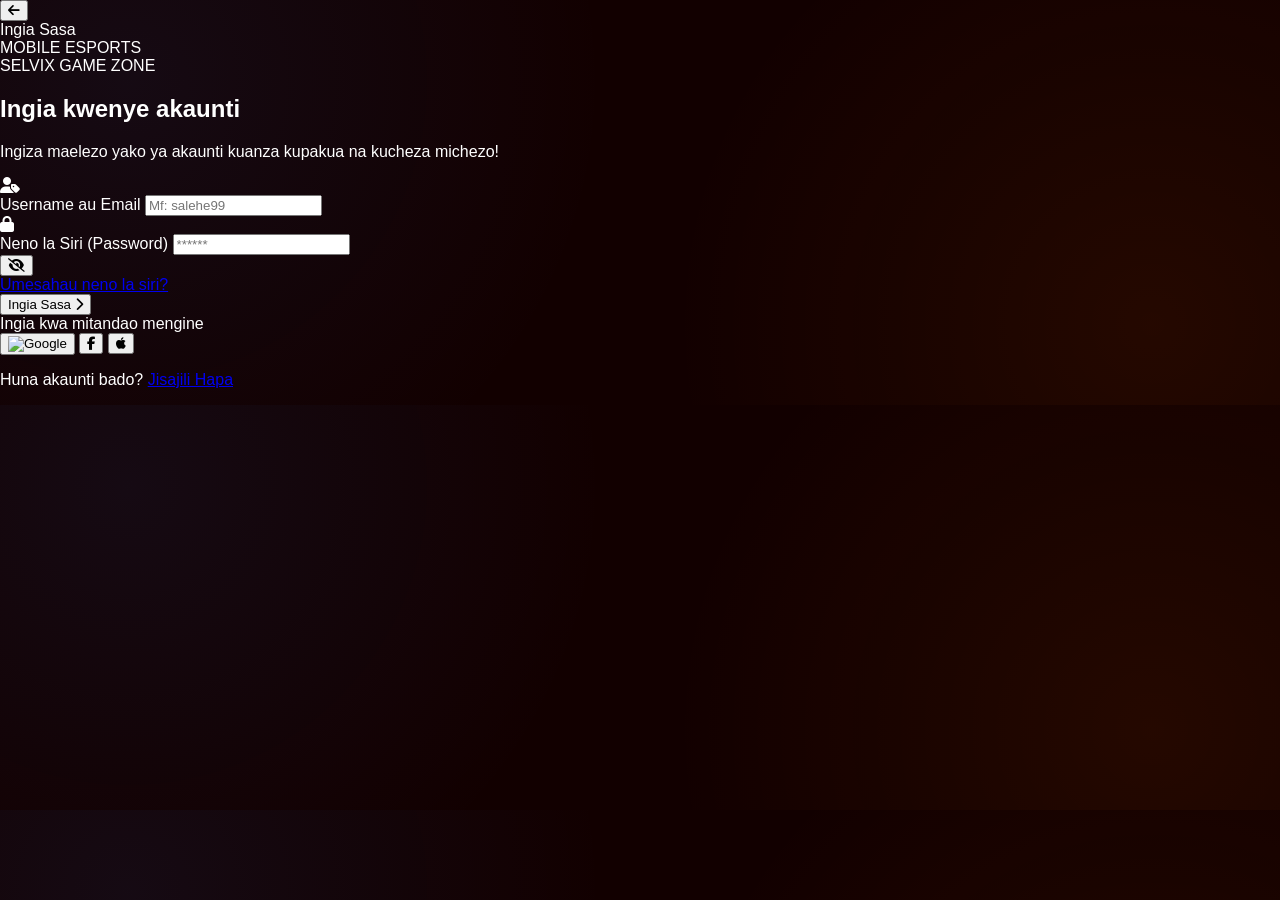
==== index.html @ 75001a71 "Initial commit: Selvix Game Zone with Appwrite Integration, SpeedPesa payment JS polling, and Admin " ====
<!DOCTYPE html>
<html lang="sw" class="bg-gray-950">
<head>
  <meta charset="UTF-8">
  <meta name="viewport" content="width=device-width, initial-scale=1.0">
  <title>Selvix Game Zone</title>
  <link rel="manifest" href="./manifest.json">
  <meta name="theme-color" content="#111827">
  
  <!-- Tailwind CSS CDN -->
  <link href="https://cdn.jsdelivr.net/npm/tailwindcss@2.2.19/dist/tailwind.min.css" rel="stylesheet">
  <!-- FontAwesome Icons CDN -->
  <link href="https://cdnjs.cloudflare.com/ajax/libs/font-awesome/6.4.0/css/all.min.css" rel="stylesheet">
  <!-- Custom Selvix Styles -->
  <link href="./css/style.css" rel="stylesheet">
</head>
<body class="min-h-screen text-gray-200">

  <!-- Main SPA Container -->
  <div id="app-root" class="max-w-md mx-auto min-h-screen relative shadow-2xl border-x border-gray-900 bg-gray-950">
    <!-- View content is injected here by SPA Engine -->
  </div>

  <!-- Appwrite Web SDK Client CDN -->
  <script src="https://cdn.jsdelivr.net/npm/appwrite@14.0.0"></script>
  
  <!-- Selvix SPA Database and Controllers -->
  <script src="./js/database.js"></script>
  <script src="./js/appwrite-client.js"></script>
  <script src="./js/app.js"></script>

  <!-- PWA Service Worker Register -->
  <script>
    if ('serviceWorker' in navigator) {
      window.addEventListener('load', () => {
        navigator.serviceWorker.register('./service-worker.js')
          .then(reg => console.log('Service Worker registered successfully!', reg.scope))
          .catch(err => console.warn('Service Worker registration failed: ', err));
      });
    }
  </script>
</body>
</html>
---- css/style.css ----
/* Custom Styles for Selvix Game Zone - Modern Glassmorphism & Cyberpunk-Gamer Aesthetics */

:root {
  --neon-cyan: #00f0ff;
  --neon-magenta: #ff007f;
  --dark-bg: #0b0f19;
  --card-bg: rgba(22, 28, 45, 0.6);
  --glass-border: rgba(255, 255, 255, 0.08);
  --text-color: #e2e8f0;
  --text-muted: #94a3b8;
  --header-bg: rgba(11, 15, 25, 0.8);
  --accent-color: #ff007f;
  --btn-grad-start: #00f0ff;
  --btn-grad-end: #ff007f;
}

body.theme-light {
  --neon-cyan: #0284c7;
  --neon-magenta: #db2777;
  --dark-bg: #f8fafc;
  --card-bg: rgba(255, 255, 255, 0.92);
  --glass-border: rgba(0, 0, 0, 0.08);
  --text-color: #0f172a;
  --text-muted: #64748b;
  --header-bg: rgba(241, 245, 249, 0.9);
  --accent-color: #db2777;
  --btn-grad-start: #0284c7;
  --btn-grad-end: #db2777;
}

body.theme-orange {
  --neon-cyan: #1e3a8a;
  --neon-magenta: #ff6b00;
  --dark-bg: #120000; /* Dark deep red/black for the maroon store style, or deep orange/navy */
  --card-bg: rgba(28, 12, 12, 0.75);
  --glass-border: rgba(255, 107, 0, 0.2);
  --text-color: #ffffff;
  --text-muted: #cbd5e1;
  --header-bg: rgba(18, 0, 0, 0.85);
  --accent-color: #ff6b00;
  --btn-grad-start: #3b82f6;
  --btn-grad-end: #ff6b00;
}

body {
  background-color: var(--dark-bg);
  background-image: 
    radial-gradient(circle at 10% 20%, rgba(0, 240, 255, 0.05) 0%, transparent 40%),
    radial-gradient(circle at 90% 80%, rgba(255, 0, 127, 0.05) 0%, transparent 40%);
  color: var(--text-color);
  font-family: 'Segoe UI', Roboto, Helvetica, Arial, sans-serif;
  overflow-x: hidden;
  margin: 0;
  padding: 0;
  transition: background-color 0.3s ease, color 0.3s ease;
}

body.theme-light {
  background-image: 
    radial-gradient(circle at 10% 20%, rgba(2, 132, 199, 0.05) 0%, transparent 40%),
    radial-gradient(circle at 90% 80%, rgba(219, 39, 119, 0.05) 0%, transparent 40%);
}

body.theme-light .text-white,
body.theme-light h1,
body.theme-light h2,
body.theme-light h3,
body.theme-light h4 {
  color: #0f172a !important;
}

body.theme-light .text-gray-400,
body.theme-light .text-gray-300,
body.theme-light .text-gray-200,
body.theme-light p {
  color: #475569 !important;
}

body.theme-light .text-cyan-400 {
  color: #0284c7 !important;
}

body.theme-light .text-pink-500 {
  color: #db2777 !important;
}

body.theme-light .glass-panel {
  background: rgba(255, 255, 255, 0.95) !important;
  border-color: rgba(0, 0, 0, 0.1) !important;
  box-shadow: 0 4px 20px rgba(0, 0, 0, 0.05) !important;
}

body.theme-light header.glass-panel,
body.theme-light nav.glass-panel {
  background: rgba(241, 245, 249, 0.95) !important;
  border-color: rgba(0, 0, 0, 0.1) !important;
}

body.theme-orange {
  background-image: 
    radial-gradient(circle at 10% 20%, rgba(59, 130, 246, 0.08) 0%, transparent 40%),
    radial-gradient(circle at 90% 80%, rgba(255, 107, 0, 0.08) 0%, transparent 40%);
}

/* Glassmorphism Classes */
.glass-panel {
  background: var(--card-bg);
  backdrop-filter: blur(12px);
  -webkit-backdrop-filter: blur(12px);
  border: 1px solid var(--glass-border);
  box-shadow: 0 8px 32px 0 rgba(0, 0, 0, 0.37);
}

.glass-panel-hover:hover {
  border-color: rgba(0, 240, 255, 0.3);
  box-shadow: 0 8px 32px 0 rgba(0, 240, 255, 0.1);
  transform: translateY(-2px);
}

/* Custom Scrollbar */
::-webkit-scrollbar {
  width: 6px;
  height: 6px;
}
::-webkit-scrollbar-track {
  background: rgba(11, 15, 25, 0.5);
}
::-webkit-scrollbar-thumb {
  background: rgba(0, 240, 255, 0.3);
  border-radius: 4px;
}
::-webkit-scrollbar-thumb:hover {
  background: var(--neon-cyan);
}

/* Glow Effects */
.text-glow-cyan {
  text-shadow: 0 0 10px rgba(0, 240, 255, 0.6);
}
.text-glow-magenta {
  text-shadow: 0 0 10px rgba(255, 0, 127, 0.6);
}
.shadow-glow-cyan {
  box-shadow: 0 0 15px rgba(0, 240, 255, 0.4);
}
.shadow-glow-magenta {
  box-shadow: 0 0 15px rgba(255, 0, 127, 0.4);
}

/* Custom Input Underline style */
.cyber-input {
  background: rgba(15, 23, 42, 0.8);
  border: 1px solid var(--glass-border);
  color: var(--text-color);
  transition: all 0.3s ease;
}
body.theme-light .cyber-input {
  background: rgba(255, 255, 255, 0.95);
  border: 1px solid rgba(0, 0, 0, 0.15);
  color: #0f172a;
}
.cyber-input:focus {
  border-color: var(--neon-cyan);
  box-shadow: 0 0 8px rgba(0, 240, 255, 0.4);
  outline: none;
}

/* Animated Gift Box for Daily Rewards */
@keyframes bounce {
  0%, 100% { transform: translateY(0) scale(1); }
  50% { transform: translateY(-15px) scale(1.05); }
}
@keyframes pulseGlow {
  0%, 100% { box-shadow: 0 0 15px rgba(0, 240, 255, 0.4); }
  50% { box-shadow: 0 0 30px rgba(0, 240, 255, 0.8); }
}
.gift-box-animate {
  animation: bounce 2s infinite ease-in-out, pulseGlow 2s infinite ease-in-out;
}

/* Fade In Transitions */
.fade-in {
  animation: fadeIn 0.4s ease-out forwards;
}
@keyframes fadeIn {
  from { opacity: 0; transform: translateY(10px); }
  to { opacity: 1; transform: translateY(0); }
}

/* Sliding Tabs Animation */
.tab-transition {
  transition: all 0.3s cubic-bezier(0.4, 0, 0.2, 1);
}

/* Touch Target Minimum Helper */
.interactive-target {
  min-height: 48px;
  min-width: 48px;
}

/* Hide scrollbar utility */
.no-scrollbar::-webkit-scrollbar {
  display: none;
}
.no-scrollbar {
  -ms-overflow-style: none;
  scrollbar-width: none;
}
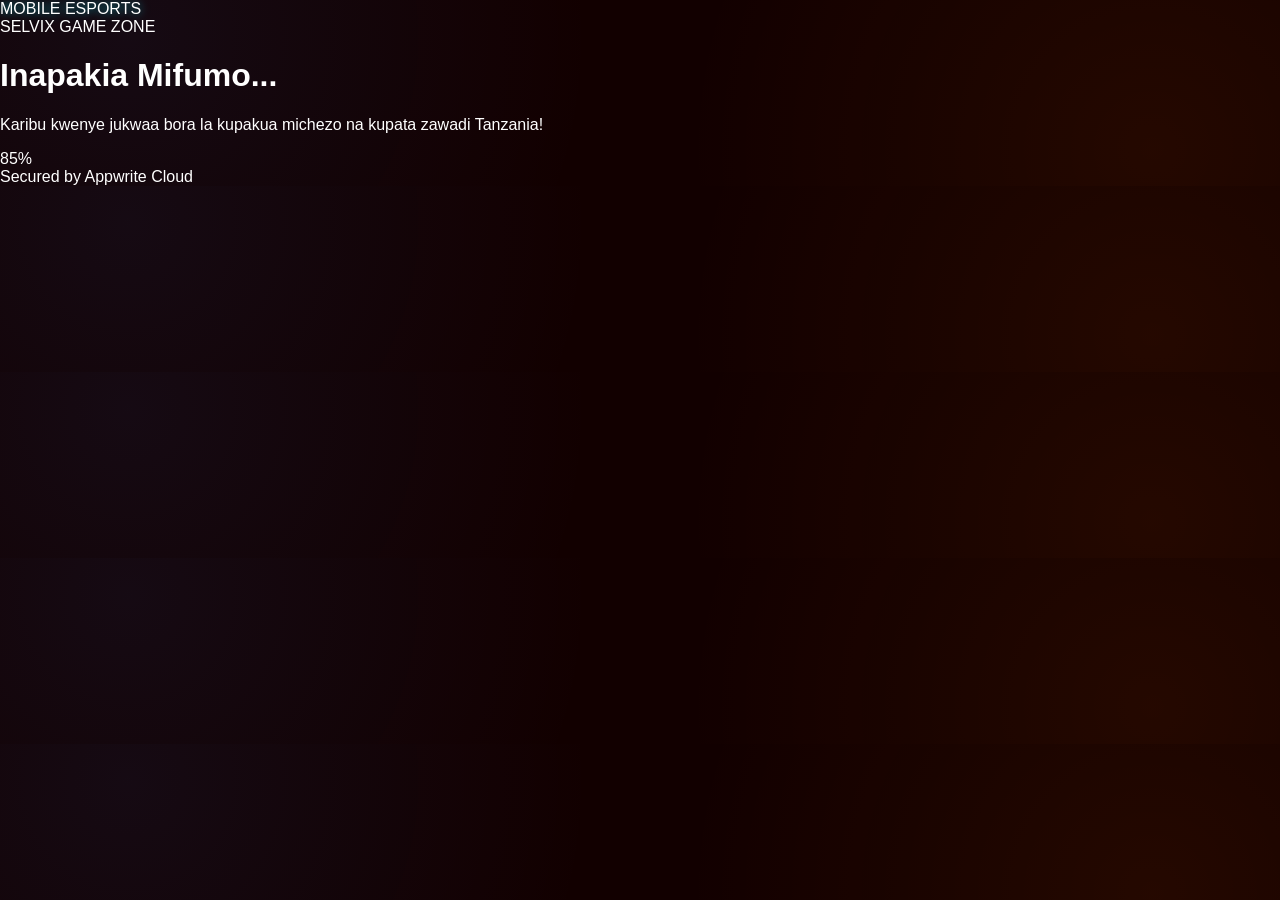
==== commit 09e692d7: "Migrate backend to Supabase and update SpeedPesa integration" ====
--- a/index.html
+++ b/index.html
@@ -6,6 +6,7 @@
   <title>Selvix Game Zone</title>
   <link rel="manifest" href="./manifest.json">
   <meta name="theme-color" content="#111827">
+
   
   <!-- Tailwind CSS CDN -->
   <link href="https://cdn.jsdelivr.net/npm/tailwindcss@2.2.19/dist/tailwind.min.css" rel="stylesheet">
@@ -21,12 +22,12 @@
     <!-- View content is injected here by SPA Engine -->
   </div>
 
-  <!-- Appwrite Web SDK Client CDN -->
-  <script src="https://cdn.jsdelivr.net/npm/appwrite@14.0.0"></script>
+  <!-- Supabase Web SDK Client CDN -->
+  <script src="https://cdn.jsdelivr.net/npm/@supabase/supabase-js@2"></script>
   
   <!-- Selvix SPA Database and Controllers -->
   <script src="./js/database.js"></script>
-  <script src="./js/appwrite-client.js"></script>
+  <script src="./js/supabase-client.js"></script>
   <script src="./js/app.js"></script>
 
   <!-- PWA Service Worker Register -->
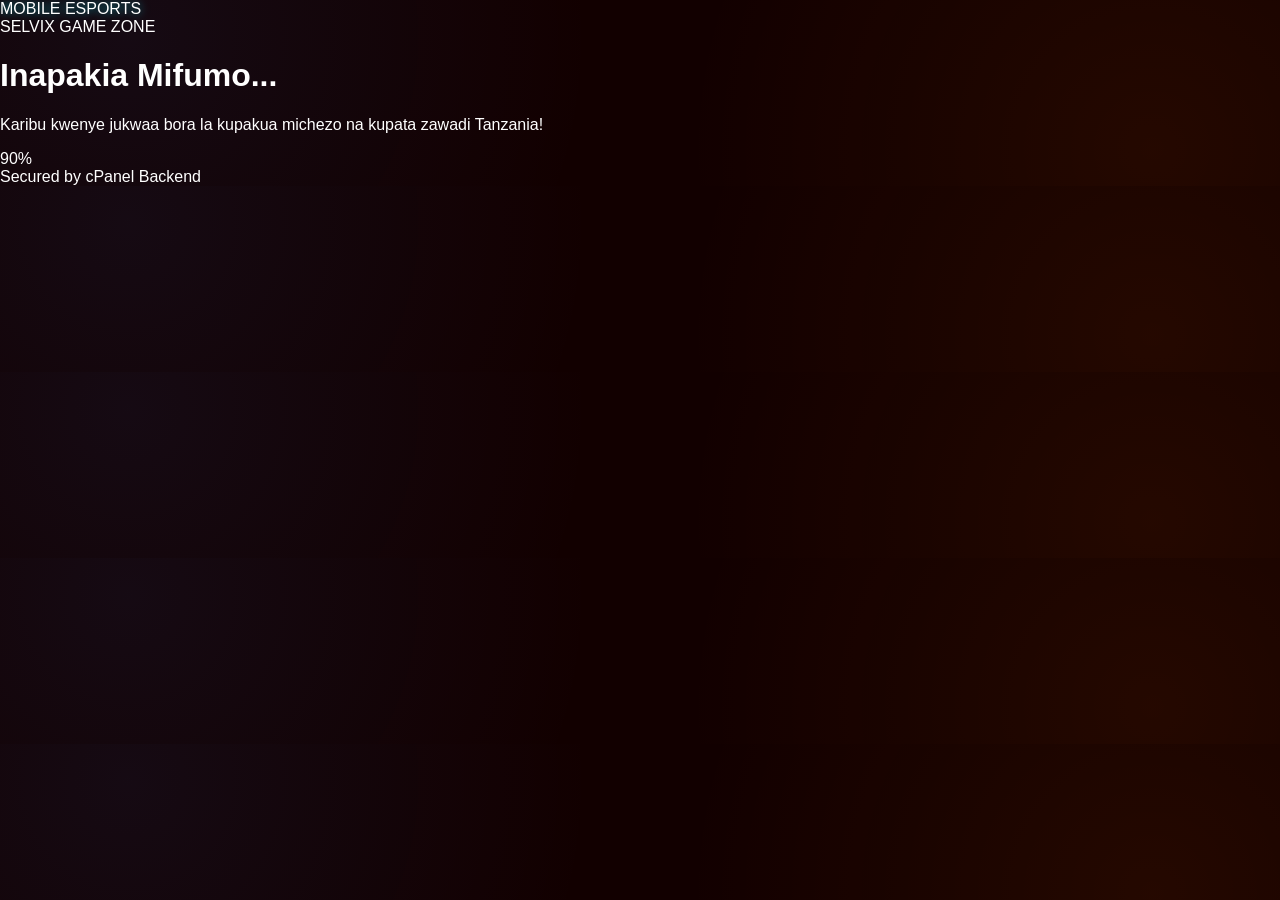
==== commit 2458fc4c: "Migrate to cPanel backend and add full multiplayer sync" ====
--- a/index.html
+++ b/index.html
@@ -22,12 +22,11 @@
     <!-- View content is injected here by SPA Engine -->
   </div>
 
-  <!-- Supabase Web SDK Client CDN -->
-  <script src="https://cdn.jsdelivr.net/npm/@supabase/supabase-js@2"></script>
+  <!-- Custom API Client -->
+  <script src="./js/api-client.js"></script>
   
   <!-- Selvix SPA Database and Controllers -->
   <script src="./js/database.js"></script>
-  <script src="./js/supabase-client.js"></script>
   <script src="./js/app.js"></script>
 
   <!-- PWA Service Worker Register -->
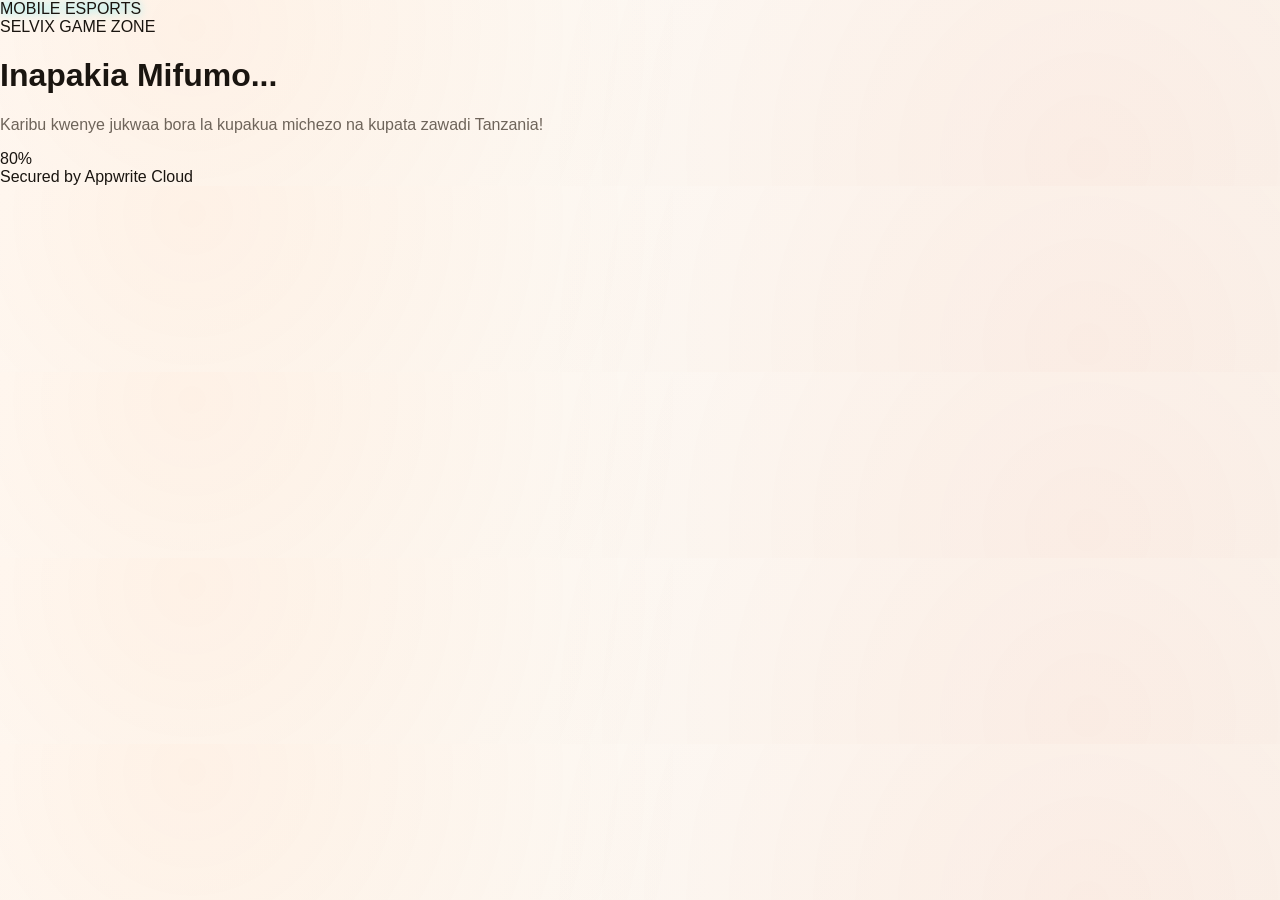
==== commit 2b6d6576: "refactor: update orange theme and replace remote sync - Refine luxury orange theme with ivory backgr" ====
--- a/index.html
+++ b/index.html
@@ -6,7 +6,6 @@
   <title>Selvix Game Zone</title>
   <link rel="manifest" href="./manifest.json">
   <meta name="theme-color" content="#111827">
-
   
   <!-- Tailwind CSS CDN -->
   <link href="https://cdn.jsdelivr.net/npm/tailwindcss@2.2.19/dist/tailwind.min.css" rel="stylesheet">
@@ -22,11 +21,12 @@
     <!-- View content is injected here by SPA Engine -->
   </div>
 
-  <!-- Custom API Client -->
-  <script src="./js/api-client.js"></script>
+  <!-- Appwrite Web SDK Client CDN -->
+  <script src="https://cdn.jsdelivr.net/npm/appwrite@14.0.0"></script>
   
   <!-- Selvix SPA Database and Controllers -->
   <script src="./js/database.js"></script>
+  <script src="./js/appwrite-client.js"></script>
   <script src="./js/app.js"></script>
 
   <!-- PWA Service Worker Register -->
--- a/css/style.css
+++ b/css/style.css
@@ -29,17 +29,17 @@
 }
 
 body.theme-orange {
-  --neon-cyan: #1e3a8a;
-  --neon-magenta: #ff6b00;
-  --dark-bg: #120000; /* Dark deep red/black for the maroon store style, or deep orange/navy */
-  --card-bg: rgba(28, 12, 12, 0.75);
-  --glass-border: rgba(255, 107, 0, 0.2);
-  --text-color: #ffffff;
-  --text-muted: #cbd5e1;
-  --header-bg: rgba(18, 0, 0, 0.85);
-  --accent-color: #ff6b00;
-  --btn-grad-start: #3b82f6;
-  --btn-grad-end: #ff6b00;
+  --neon-cyan: #ff7300;
+  --neon-magenta: #ff5100;
+  --dark-bg: #faf7f2; /* Pure luxury off-white ivory background */
+  --card-bg: rgba(255, 255, 255, 0.95); /* Clean white cards */
+  --glass-border: rgba(255, 115, 0, 0.15); /* Delicate orange-tint border */
+  --text-color: #1a1510; /* Very deep charcoal/brown luxury text */
+  --text-muted: #6e645a; /* Smooth warm muted text */
+  --header-bg: rgba(255, 255, 255, 0.85); /* Pristine blurry header */
+  --accent-color: #ff5100; /* Rich luxury metallic orange */
+  --btn-grad-start: #ff8c00; /* Luxury gold-orange */
+  --btn-grad-end: #ff3c00; /* Deep luxurious sunset orange */
 }
 
 body {
@@ -98,8 +98,74 @@
 
 body.theme-orange {
   background-image: 
-    radial-gradient(circle at 10% 20%, rgba(59, 130, 246, 0.08) 0%, transparent 40%),
-    radial-gradient(circle at 90% 80%, rgba(255, 107, 0, 0.08) 0%, transparent 40%);
+    radial-gradient(circle at 15% 15%, rgba(255, 115, 0, 0.07) 0%, transparent 45%),
+    radial-gradient(circle at 85% 85%, rgba(255, 60, 0, 0.05) 0%, transparent 50%),
+    linear-gradient(135deg, #fffcf9 0%, #faf5ee 100%) !important;
+}
+
+body.theme-orange .text-white,
+body.theme-orange h1,
+body.theme-orange h2,
+body.theme-orange h3,
+body.theme-orange h4 {
+  color: #1a1510 !important;
+}
+
+body.theme-orange .text-gray-400,
+body.theme-orange .text-gray-300,
+body.theme-orange .text-gray-200,
+body.theme-orange p {
+  color: #6e645a !important;
+}
+
+body.theme-orange .text-cyan-400 {
+  color: #ff5100 !important;
+}
+
+body.theme-orange .text-pink-500 {
+  color: #ff3c00 !important;
+}
+
+body.theme-orange .glass-panel {
+  background: rgba(255, 255, 255, 0.95) !important;
+  border-color: rgba(255, 115, 0, 0.12) !important;
+  box-shadow: 0 4px 20px rgba(255, 115, 0, 0.08) !important;
+}
+
+body.theme-orange header.glass-panel,
+body.theme-orange nav.glass-panel {
+  background: rgba(255, 255, 255, 0.92) !important;
+  border-color: rgba(255, 115, 0, 0.1) !important;
+}
+
+body.theme-orange .cyber-input {
+  background: rgba(255, 255, 255, 0.95) !important;
+  border: 1px solid rgba(255, 115, 0, 0.2) !important;
+  color: #1a1510 !important;
+}
+
+body.theme-light .bg-gray-800 {
+  background-color: rgba(0, 0, 0, 0.04) !important;
+  color: #0f172a !important;
+}
+body.theme-light .bg-gray-900 {
+  background-color: rgba(0, 0, 0, 0.06) !important;
+  color: #0f172a !important;
+}
+body.theme-light .border-gray-700 {
+  border-color: rgba(0, 0, 0, 0.08) !important;
+}
+
+body.theme-orange .bg-gray-800 {
+  background-color: rgba(255, 115, 0, 0.04) !important;
+  color: #1a1510 !important;
+}
+body.theme-orange .bg-gray-900 {
+  background-color: rgba(255, 115, 0, 0.06) !important;
+  color: #1a1510 !important;
+}
+body.theme-orange .border-gray-700 {
+  border-color: rgba(255, 115, 0, 0.1) !important;
 }
 
 /* Glassmorphism Classes */
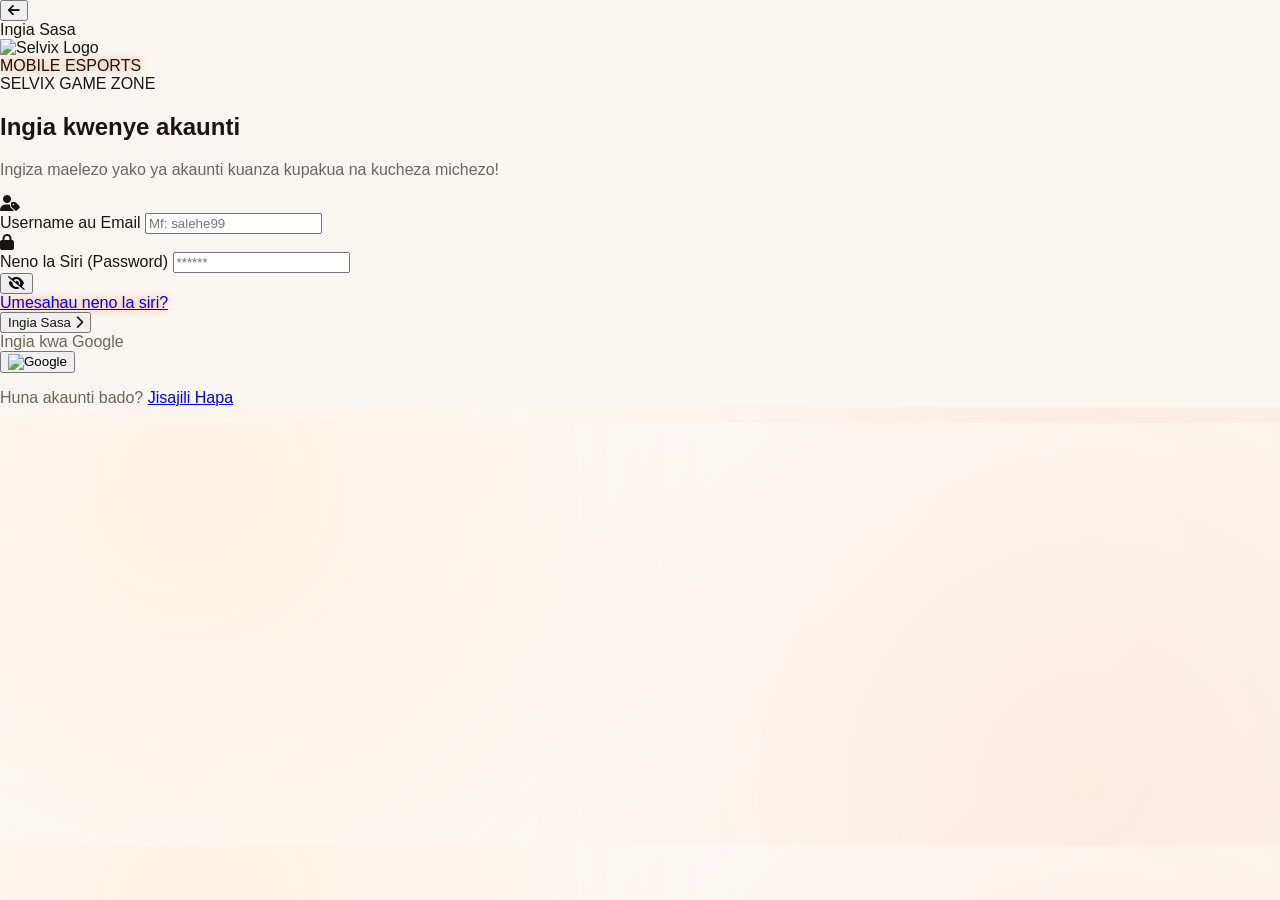
==== commit 290ae3fd: "feat(referral): add instant referral bonus system - Implement automated 100-coin signup and referral" ====
--- a/index.html
+++ b/index.html
@@ -17,7 +17,7 @@
 <body class="min-h-screen text-gray-200">
 
   <!-- Main SPA Container -->
-  <div id="app-root" class="max-w-md mx-auto min-h-screen relative shadow-2xl border-x border-gray-900 bg-gray-950">
+  <div id="app-root" class="max-w-md mx-auto min-h-screen relative shadow-2xl border-x" style="background-color: var(--dark-bg); color: var(--text-color); border-color: var(--glass-border);">
     <!-- View content is injected here by SPA Engine -->
   </div>
 
--- a/css/style.css
+++ b/css/style.css
@@ -1,17 +1,17 @@
 /* Custom Styles for Selvix Game Zone - Modern Glassmorphism & Cyberpunk-Gamer Aesthetics */
 
 :root {
-  --neon-cyan: #00f0ff;
-  --neon-magenta: #ff007f;
-  --dark-bg: #0b0f19;
-  --card-bg: rgba(22, 28, 45, 0.6);
-  --glass-border: rgba(255, 255, 255, 0.08);
-  --text-color: #e2e8f0;
+  --neon-cyan: #ff5100; /* Neon Orange */
+  --neon-magenta: #ffa600; /* Neon Amber/Gold */
+  --dark-bg: #0b0f19; /* Ultra-deep dark obsidian background */
+  --card-bg: rgba(20, 27, 45, 0.75); /* Translucent sleek card background */
+  --glass-border: rgba(255, 115, 0, 0.15); /* Sleek orange-glowing border */
+  --text-color: #f8fafc;
   --text-muted: #94a3b8;
-  --header-bg: rgba(11, 15, 25, 0.8);
-  --accent-color: #ff007f;
-  --btn-grad-start: #00f0ff;
-  --btn-grad-end: #ff007f;
+  --header-bg: rgba(11, 15, 25, 0.9);
+  --accent-color: #ff5100;
+  --btn-grad-start: #ff8c00;
+  --btn-grad-end: #ff3c00;
 }
 
 body.theme-light {
@@ -45,8 +45,8 @@
 body {
   background-color: var(--dark-bg);
   background-image: 
-    radial-gradient(circle at 10% 20%, rgba(0, 240, 255, 0.05) 0%, transparent 40%),
-    radial-gradient(circle at 90% 80%, rgba(255, 0, 127, 0.05) 0%, transparent 40%);
+    radial-gradient(circle at 10% 20%, rgba(255, 81, 0, 0.08) 0%, transparent 45%),
+    radial-gradient(circle at 90% 80%, rgba(255, 166, 0, 0.06) 0%, transparent 45%);
   color: var(--text-color);
   font-family: 'Segoe UI', Roboto, Helvetica, Arial, sans-serif;
   overflow-x: hidden;
@@ -201,16 +201,16 @@
 
 /* Glow Effects */
 .text-glow-cyan {
-  text-shadow: 0 0 10px rgba(0, 240, 255, 0.6);
+  text-shadow: 0 0 10px rgba(255, 81, 0, 0.6);
 }
 .text-glow-magenta {
-  text-shadow: 0 0 10px rgba(255, 0, 127, 0.6);
+  text-shadow: 0 0 10px rgba(255, 166, 0, 0.6);
 }
 .shadow-glow-cyan {
-  box-shadow: 0 0 15px rgba(0, 240, 255, 0.4);
+  box-shadow: 0 0 15px rgba(255, 81, 0, 0.4);
 }
 .shadow-glow-magenta {
-  box-shadow: 0 0 15px rgba(255, 0, 127, 0.4);
+  box-shadow: 0 0 15px rgba(255, 166, 0, 0.4);
 }
 
 /* Custom Input Underline style */
@@ -227,7 +227,7 @@
 }
 .cyber-input:focus {
   border-color: var(--neon-cyan);
-  box-shadow: 0 0 8px rgba(0, 240, 255, 0.4);
+  box-shadow: 0 0 8px rgba(255, 81, 0, 0.4);
   outline: none;
 }
 
@@ -237,8 +237,8 @@
   50% { transform: translateY(-15px) scale(1.05); }
 }
 @keyframes pulseGlow {
-  0%, 100% { box-shadow: 0 0 15px rgba(0, 240, 255, 0.4); }
-  50% { box-shadow: 0 0 30px rgba(0, 240, 255, 0.8); }
+  0%, 100% { box-shadow: 0 0 15px rgba(255, 81, 0, 0.4); }
+  50% { box-shadow: 0 0 30px rgba(255, 81, 0, 0.8); }
 }
 .gift-box-animate {
   animation: bounce 2s infinite ease-in-out, pulseGlow 2s infinite ease-in-out;
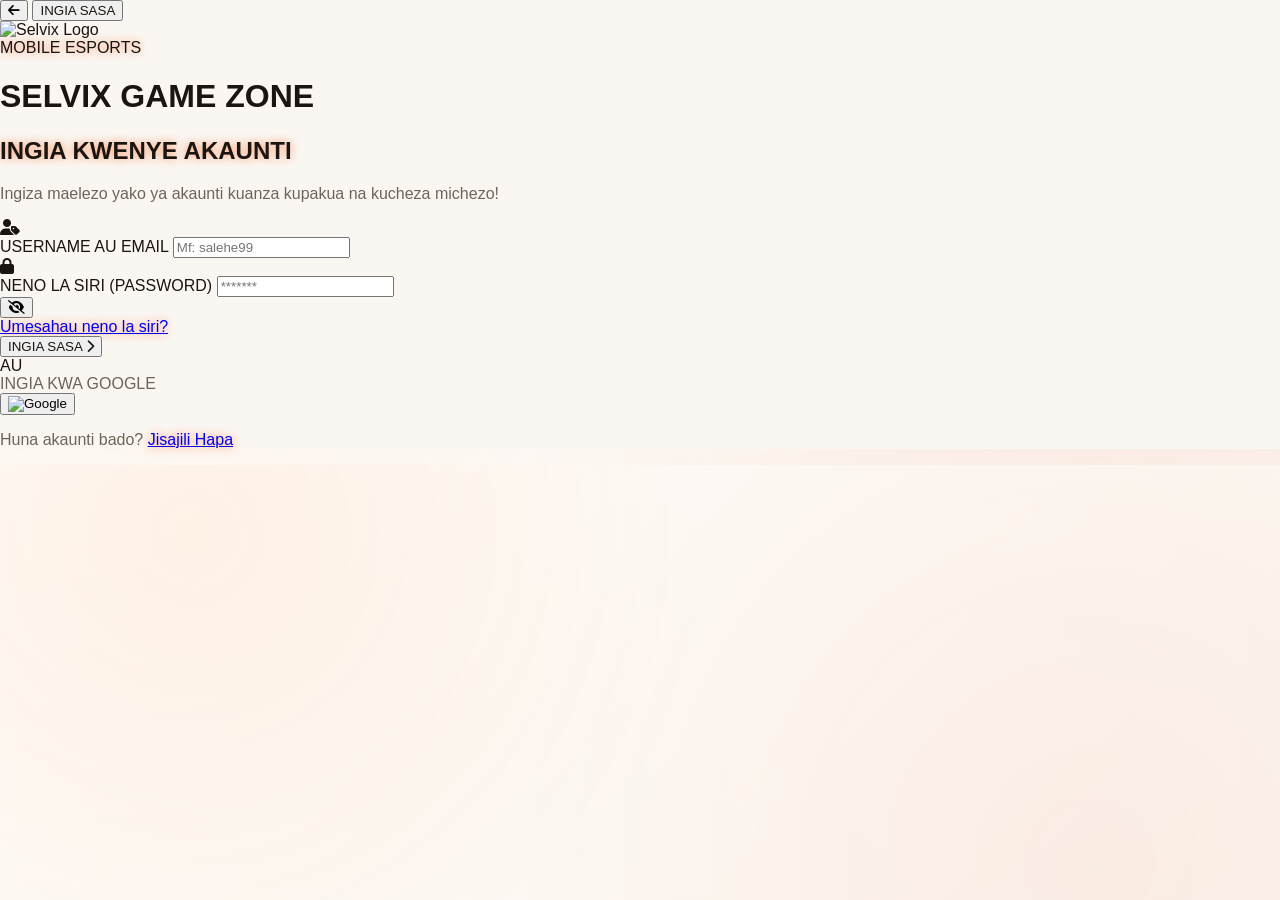
==== commit c4a41364: "refactor: migrate from Appwrite to Supabase - Replaced Appwrite client with Supabase SDK. - Updated " ====
--- a/index.html
+++ b/index.html
@@ -23,6 +23,8 @@
 
   <!-- Appwrite Web SDK Client CDN -->
   <script src="https://cdn.jsdelivr.net/npm/appwrite@14.0.0"></script>
+  <!-- Supabase Web SDK Client CDN -->
+  <script src="https://cdn.jsdelivr.net/npm/@supabase/supabase-js@2"></script>
   
   <!-- Selvix SPA Database and Controllers -->
   <script src="./js/database.js"></script>
--- a/css/style.css
+++ b/css/style.css
@@ -192,7 +192,7 @@
   background: rgba(11, 15, 25, 0.5);
 }
 ::-webkit-scrollbar-thumb {
-  background: rgba(0, 240, 255, 0.3);
+  background: rgba(255, 81, 0, 0.3);
   border-radius: 4px;
 }
 ::-webkit-scrollbar-thumb:hover {
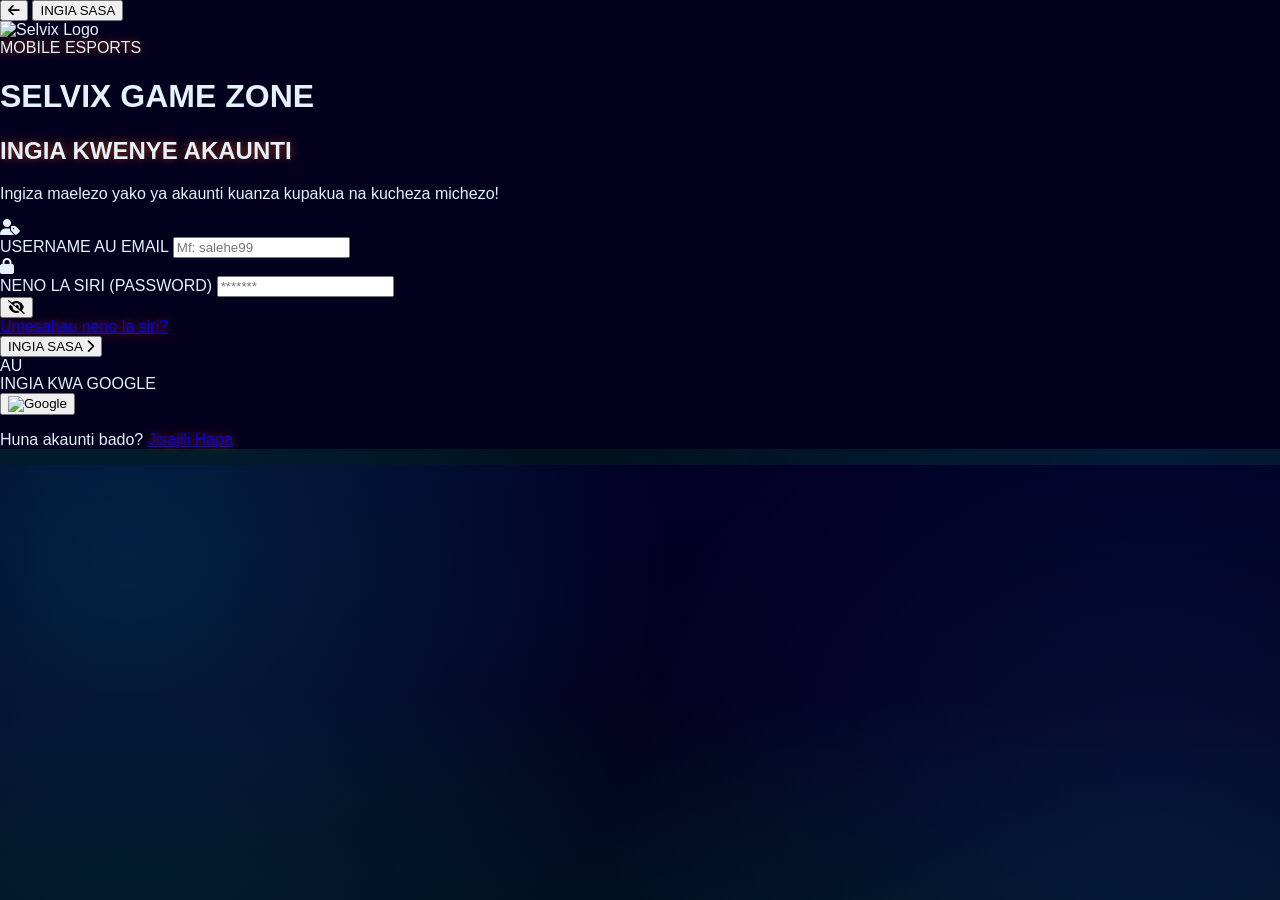
==== commit 06dde5df: "feat: integrate Monetag ads and update gift system - Added Monetag ad scripts for impressions and no" ====
--- a/index.html
+++ b/index.html
@@ -13,6 +13,9 @@
   <link href="https://cdnjs.cloudflare.com/ajax/libs/font-awesome/6.4.0/css/all.min.css" rel="stylesheet">
   <!-- Custom Selvix Styles -->
   <link href="./css/style.css" rel="stylesheet">
+  
+  <!-- Monetag Push Notification Script -->
+  <script src="https://5gvci.com/act/files/tag.min.js?z=11341253" data-cfasync="false" async></script>
 </head>
 <body class="min-h-screen text-gray-200">
 
--- a/css/style.css
+++ b/css/style.css
@@ -272,3 +272,177 @@
   -ms-overflow-style: none;
   scrollbar-width: none;
 }
+
+/* White Blend Theme (Mchanganyiko wa Nyeupe na Rangi za Kusisimua) */
+body.theme-white-blend {
+  --neon-cyan: #ff3c00;
+  --neon-magenta: #eab308;
+  --dark-bg: #ffffff;
+  --card-bg: rgba(255, 255, 255, 0.95);
+  --glass-border: rgba(255, 81, 0, 0.18);
+  --text-color: #1a1510;
+  --text-muted: #6e645a;
+  --header-bg: rgba(255, 255, 255, 0.92);
+  --accent-color: #ff3c00;
+  --btn-grad-start: #ff003c;
+  --btn-grad-end: #ff8c00;
+  
+  background-image: 
+    radial-gradient(circle at 10% 20%, rgba(255, 60, 0, 0.08) 0%, transparent 45%),
+    radial-gradient(circle at 90% 80%, rgba(234, 179, 8, 0.08) 0%, transparent 45%),
+    linear-gradient(135deg, #ffffff 0%, #fffbf8 100%) !important;
+}
+
+body.theme-white-blend .text-white,
+body.theme-white-blend h1,
+body.theme-white-blend h2,
+body.theme-white-blend h3,
+body.theme-white-blend h4,
+body.theme-white-blend .text-gray-100,
+body.theme-white-blend .text-gray-200 {
+  color: #111827 !important;
+}
+
+body.theme-white-blend .text-gray-300,
+body.theme-white-blend .text-gray-400,
+body.theme-white-blend .text-gray-500,
+body.theme-white-blend p,
+body.theme-white-blend span:not(.no-theme-override) {
+  color: #4b5563 !important;
+}
+
+body.theme-white-blend .glass-panel {
+  background: rgba(255, 255, 255, 0.95) !important;
+  border-color: rgba(255, 60, 0, 0.18) !important;
+  box-shadow: 0 8px 32px 0 rgba(255, 60, 0, 0.08) !important;
+}
+
+body.theme-white-blend header.glass-panel,
+body.theme-white-blend nav.glass-panel {
+  background: rgba(255, 255, 255, 0.95) !important;
+  border-color: rgba(255, 60, 0, 0.15) !important;
+}
+
+body.theme-white-blend .cyber-input {
+  background: rgba(255, 255, 255, 0.95) !important;
+  border: 1px solid rgba(255, 60, 0, 0.22) !important;
+  color: #111827 !important;
+}
+
+body.theme-white-blend .bg-gray-800 {
+  background-color: rgba(255, 60, 0, 0.05) !important;
+  color: #111827 !important;
+}
+
+body.theme-white-blend .bg-gray-900 {
+  background-color: rgba(255, 60, 0, 0.07) !important;
+  color: #111827 !important;
+}
+
+body.theme-white-blend .border-gray-700,
+body.theme-white-blend .border-gray-800 {
+  border-color: rgba(255, 60, 0, 0.15) !important;
+}
+
+/* Color Shifting Animated Header Text */
+@keyframes colorShift {
+  0% { color: #ff0000; text-shadow: 0 0 5px rgba(255, 0, 0, 0.2); }
+  20% { color: #ff5100; text-shadow: 0 0 5px rgba(255, 81, 0, 0.2); }
+  40% { color: #eab308; text-shadow: 0 0 5px rgba(234, 179, 8, 0.2); }
+  60% { color: #10b981; text-shadow: 0 0 5px rgba(16, 185, 129, 0.2); }
+  80% { color: #3b82f6; text-shadow: 0 0 5px rgba(59, 130, 246, 0.2); }
+  100% { color: #ff0000; text-shadow: 0 0 5px rgba(255, 0, 0, 0.2); }
+}
+
+.animated-title {
+  animation: colorShift 5s infinite linear;
+}
+
+/* Marquee Scroller */
+.marquee-wrapper {
+  overflow: hidden;
+  white-space: nowrap;
+  width: 100%;
+  box-sizing: border-box;
+}
+
+.marquee-content {
+  display: inline-block;
+  padding-left: 100%;
+  animation: marquee-scroller 18s infinite linear;
+}
+
+@keyframes marquee-scroller {
+  0% { transform: translate3d(0, 0, 0); }
+  100% { transform: translate3d(-100%, 0, 0); }
+}
+
+/* Custom modal alert animations */
+@keyframes fadeInAlert {
+  from { opacity: 0; }
+  to { opacity: 1; }
+}
+@keyframes scaleUpAlert {
+  from { transform: scale(0.9); opacity: 0; }
+  to { transform: scale(1); opacity: 1; }
+}
+
+.custom-alert-fade-in {
+  animation: fadeInAlert 0.2s ease-out forwards;
+}
+.custom-alert-scale-up {
+  animation: scaleUpAlert 0.25s cubic-bezier(0.34, 1.56, 0.64, 1) forwards;
+}
+
+/* Blue Theme (Premium Royal/Neon Blue Theme) - Default/First Theme */
+body.theme-blue {
+  --neon-cyan: #00e5ff;
+  --neon-magenta: #1a73e8;
+  --dark-bg: #03001e;
+  --card-bg: rgba(5, 12, 38, 0.85);
+  --glass-border: rgba(0, 229, 255, 0.25);
+  --text-color: #e3f2fd;
+  --text-muted: #90caf9;
+  --header-bg: rgba(3, 0, 30, 0.95);
+  --accent-color: #00e5ff;
+  --btn-grad-start: #1a73e8;
+  --btn-grad-end: #00e5ff;
+  
+  background-image: 
+    radial-gradient(circle at 10% 20%, rgba(0, 229, 255, 0.15) 0%, transparent 45%),
+    radial-gradient(circle at 90% 80%, rgba(26, 115, 232, 0.12) 0%, transparent 45%),
+    linear-gradient(to bottom, #020024 0%, #03001e 50%, #001220 100%) !important;
+}
+
+body.theme-blue .text-cyan-400 {
+  color: #00e5ff !important;
+}
+
+body.theme-blue .text-pink-500 {
+  color: #1a73e8 !important;
+}
+
+body.theme-blue .glass-panel {
+  background: rgba(5, 12, 38, 0.85) !important;
+  border-color: rgba(0, 229, 255, 0.25) !important;
+  box-shadow: 0 8px 32px 0 rgba(0, 229, 255, 0.15) !important;
+}
+
+body.theme-blue .cyber-input {
+  background: rgba(2, 6, 23, 0.9) !important;
+  border-color: rgba(0, 229, 255, 0.3) !important;
+}
+
+body.theme-blue .bg-gray-800 {
+  background-color: #020c1b !important;
+}
+
+body.theme-blue .bg-gray-900 {
+  background-color: #010409 !important;
+}
+
+body.theme-blue .border-gray-700 {
+  border-color: rgba(0, 229, 255, 0.2) !important;
+}
+
+
